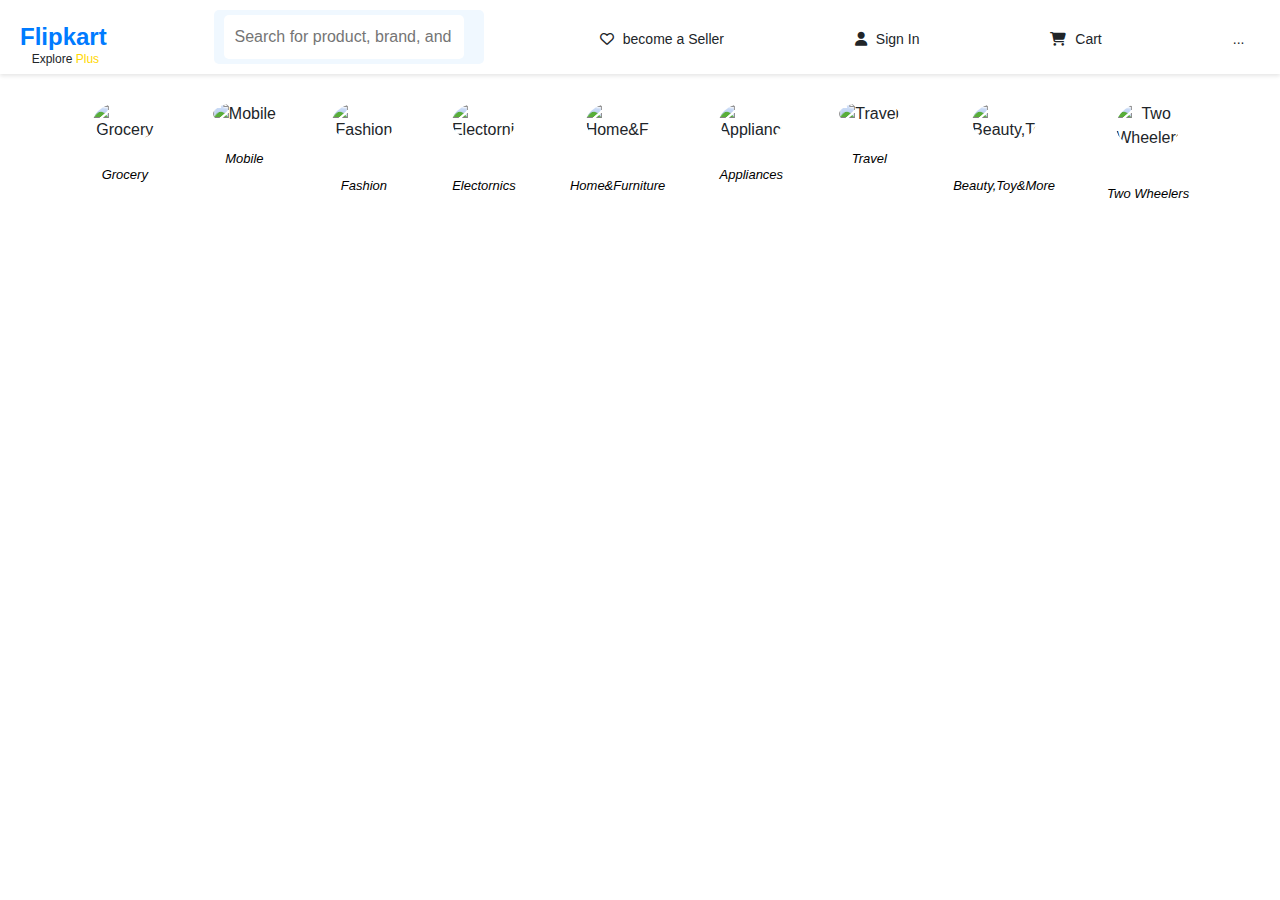
==== index.html @ 1ba3da85 "flipkartpage" ====
<!DOCTYPE html>
<html lang="en">

<head>
    <meta charset="UTF-8">
    <meta name="viewport" content="width=device-width, initial-scale=1.0">
    <title>Horizontal Image List</title>
    <link rel="stylesheet" href="https://cdnjs.cloudflare.com/ajax/libs/font-awesome/6.4.0/css/all.min.css">
    <link rel="stylesheet" href="https://cdnjs.cloudflare.com/ajax/libs/font-awesome/6.2.0/css/all.min.css">
    <link rel="stylesheet" href="https://maxcdn.bootstrapcdn.com/bootstrap/4.5.2/css/bootstrap.min.css">
    
    <style>
       iframe[seamless] {
            border: none;
        }

        .image-list {
            display: flex;
            flex-wrap: wrap;
            justify-content: center;
            list-style: none;
            padding: 0;
            background-color: white;
        }

        .image-list li {
            text-align: center;
            margin: 10px;

        }

        .image-list img {
            border-radius: 50%;
            max-width: 100px;
            height: auto;

        }

        .image-list p {
            margin-top: 10px;
            /* Add some space between image and text */
            color: black;
            /* Darken the text color */
            font-style: italic;
        }

        .icon i {
            margin-right: 5px;
        }

        body {
            font-family: Arial, sans-serif;
            margin: 0;
        }

        .navbar {
            background-color: #ffffff;
            display: flex;
            justify-content: space-between;
            align-items: center;
            padding: 10px 20px;
            box-shadow: 0 2px 4px rgba(0, 0, 0, 0.1);
        }

        .left {
            display: flex;
            align-items: center;
        }

        .logo {
            color: #007bff;
            font-size: 24px;
            font-weight: bold;
            text-decoration: none;
            margin-right: 20px;
        }

        .explore-plus {
            font-size: 12px;
            margin-top: 5px;
            margin-bottom: -38px;
            margin-left: -95px;
        }

        .plus {
            color: #ffd700;
        }

        .search-box {
            background-color: #f0f8ff;
            /* Light blue color */
            display: flex;
            align-items: center;
            border-radius: 5px;
            padding: 5px 10px;
        }

        input {
            padding: 10px;
            border: none;
            border-radius: 5px;
            margin-right: 10px;
            width: 240px;
        }

        .icon {
            font-size: 20px;
            /* Larger font size for icons */
            cursor: pointer;
            margin-right: 10px;
        }

        .icon-text {
            font-size: 14px;
        }

        /* .dropdown {
            display: none;
            position: absolute;
            top: 100%;
            background-color: #ffffff;
            box-shadow: 0 2px 4px rgba(0, 0, 0, 0.1);
        } */

        /* .icon:hover .dropdown {
            display: block;
        }

        .dropdown div {
            padding: 10px;
            cursor: pointer;
        } */

        .frame2 {
            bottom: 20px;
        }
        /* Style the select element */
.form-select {
    width: 121px;
    padding: -54px;
    font-size: 13px;
    border: none;
    border-radius: 5px;
    background-color: #fff;
    color: #333;
    text-align: center;
    font-style: italic;
}




/* Style the selected option */
.form-select option[selected] {
  font-weight: bold;
}

/* Style the dropdown arrow */
.form-select::after {
  content: "\25BC"; /* Down arrow symbol */
  position: absolute;
  top: 50%;
  right: 10px;
  transform: translateY(-50%);
  pointer-events: none;
}
.image-list img {
    border-radius: 50%;
    max-width: 100px;
    height: auto;
    margin-bottom: 10px; /* Add some margin at the bottom of the image */
    padding: 18px;
}

.image-list div {
    text-align: center; /* Center the text */
    margin-top: -5px;
    color: black;
    font-style: italic;
    margin-bottom: -174px;
    font-size: 13px;

}
.dropbtn {
  /* background-color: #4CAF50; */
  color: white;
  padding: 16px;
  font-size: 16px;
  border: none;
  cursor: pointer;
}

.dropdown {
  position: relative;
  display: inline-block;
}

.dropdown-content {
    display: none;
    position: absolute;
    bottom: 11px;
    right: -34px;
    background-color: #f9f9f9;
    min-width: 160px;
    box-shadow: 0px 8px 16px 0px rgba(0,0,0,0.2);
    z-index: 1;
}

.dropdown-content a {
  color: black;
  padding: 12px 16px;
  text-decoration: none;
  display: block;
}

 .dropdown-content a:hover {background-color: #f1f1f1;}  

.dropdown:hover .dropdown-content {
  display: block;
} 


    </style>
</head>

<body>
    <div>
        <nav class="navbar">
            <div class="left">
                <a href="#" class="logo">Flipkart</a>
                <div class="explore-plus">Explore <span class="plus">Plus</span></div>
            </div>
            <div class="search-box">
                <input type="text" placeholder="Search for product, brand, and more">
                <div class="dropdown">
                    <!-- Add your search options here -->
                </div>
            </div>
            <div class="icon">
                <span class="icon-text"><i class="fa-regular fa-heart"></i> become a Seller</span>
                <div class="dropdown">
                    <!-- Add your options here -->
                </div>
            </div>
            <div class="icon">
                <span class="icon-text"><i class="fas fa-user"></i> Sign In</span>
                <div class="dropdown">
                    <!-- Add your sign in options here -->
                </div>
            </div>
            <div class="icon">
                <span class="icon-text"><i class="fas fa-shopping-cart"></i> Cart</span>
                <div class="dropdown">
                    <!-- Add your cart options here -->
                </div>
            </div>
            <div class="icon">
                <span class="icon-text"></i>...</span>
                <div class="dropdown">
                    <!-- Add your options here -->
                </div>
            </div>
        </nav>

    </div>
    <div>
        <ul class="image-list" id="grocery">
            <!-- Images will be dynamically added here using JavaScript -->
           
        </ul>
    </div>

    <script>
        let grocery = document.getElementById("grocery");

        const imageList = [
            {
                "image": "image/grocery.webp",
                "text": "Grocery",
                "isDropdown":"false"

            },
            {
                "image": "image/mobile.webp",
                "text": "Mobile",
                "isDropdown":"false"

            },
            {
                "image": "image/fashion.webp",
                "text": "Fashion",
                "isDropdown":"true",
                "Option":["men's footwear","women ethnic","men's shirt"]

            },
            {
                "image": "image/electronics.webp",
                "text": "Electornics",
                "isDropdown":"true",
                "Option":["all","gaming","soundbars"]

            },
            {
                "image": "image/furniture.webp",
                "text": "Home&Furniture",
                "isDropdown":"true",
                "Option":["bedsheets","tool and utility","tiles"]

            },
            {
                "image": "image/appliances.webp",
                "text": "Appliances",
                "isDropdown":"false"

            },
            {
                "image": "image/travel.webp",
                "text": "Travel",
                "isDropdown":"false",
                
            },
            {
                "image": "image/toy.webp",
                "text": "Beauty,Toy&More",
                "isDropdown":"true",
                "Option":["food & drinks","baby care","lip makeup"]



            },
            {
                "image": "image/twowheelers.webp",
                "text": "Two Wheelers",
                "isDropdown":"true",
                "Option":["petrol vechiles","electric vechiles"]
//                 "Option":[
//     {"option_name":"petrol vechiles",
//     "option_url":"https://www.facebook.com/login/"},

//     {"option_name":""electric vechiles",
//     "option_url":"https://www.facebook.com/login/"},
    
// ]
            },
        ];

        imageList.forEach(item => {
    var li = document.createElement("li");
    if (item.isDropdown === "true") {
        
        
        let options = item.Option.map(option => `<a href="https://www.facebook.com/login/">${option}</a>`).join('');
        li.innerHTML = `
            <img src='${item.image}' alt='${item.text}'><br>
            <div class= "dropdown">
                <div class="dropbtn">${item.text}</div>
  <div class="dropdown-content">
    ${options}
  </div>
 </div>
        `;
    } else {
        li.innerHTML = `
            <img src='${item.image}' alt='${item.text}'>
            <div>${item.text}</div>
        `;
    }
    grocery.appendChild(li);
});
</script>
</body>
</html>
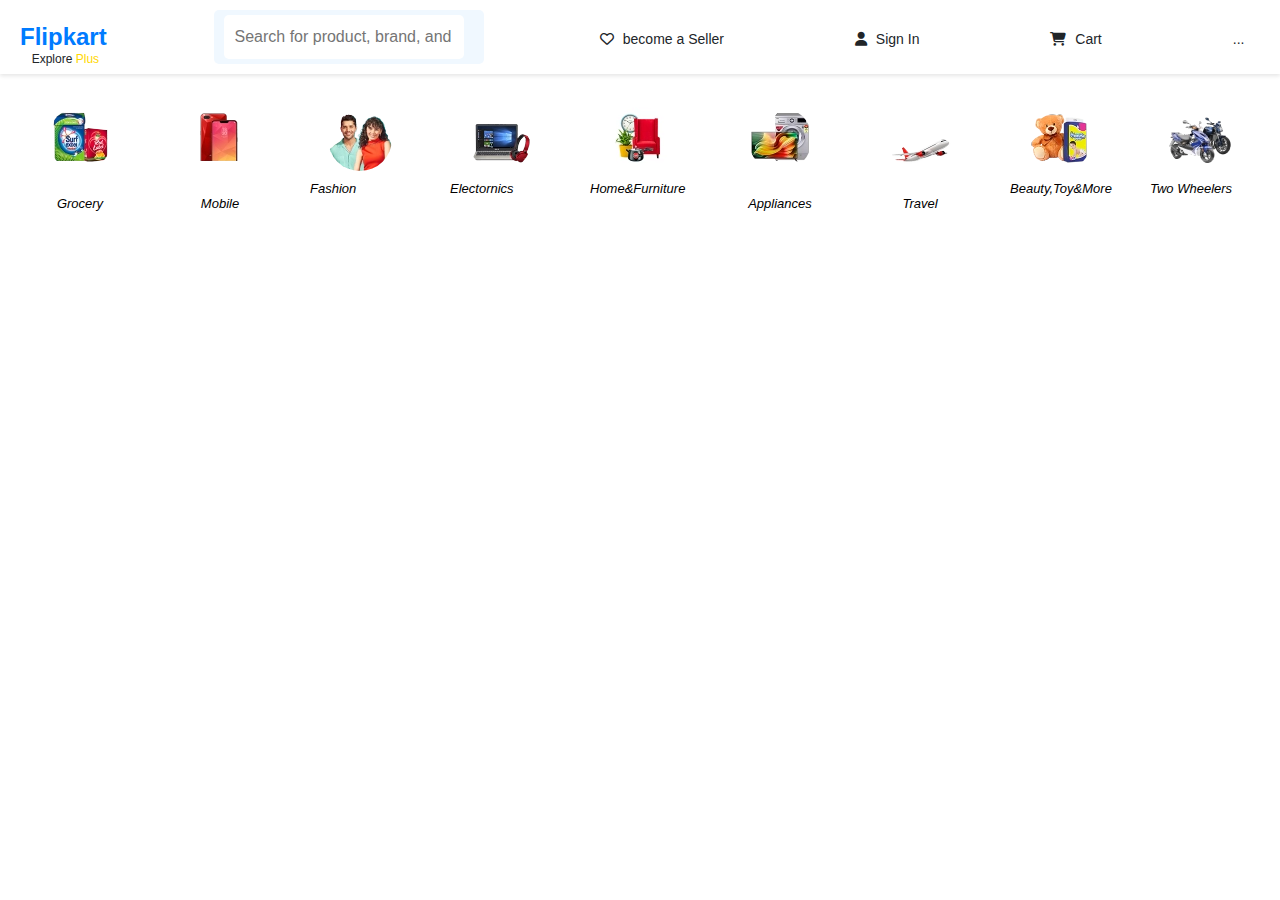
==== commit d63fc7af: "modified page" ====
--- a/index.html
+++ b/index.html
@@ -8,9 +8,9 @@
     <link rel="stylesheet" href="https://cdnjs.cloudflare.com/ajax/libs/font-awesome/6.4.0/css/all.min.css">
     <link rel="stylesheet" href="https://cdnjs.cloudflare.com/ajax/libs/font-awesome/6.2.0/css/all.min.css">
     <link rel="stylesheet" href="https://maxcdn.bootstrapcdn.com/bootstrap/4.5.2/css/bootstrap.min.css">
-    
+
     <style>
-       iframe[seamless] {
+        iframe[seamless] {
             border: none;
         }
 
@@ -25,8 +25,7 @@
 
         .image-list li {
             text-align: center;
-            margin: 10px;
-
+            margin: 20px;
         }
 
         .image-list img {
@@ -114,113 +113,110 @@
             font-size: 14px;
         }
 
-        /* .dropdown {
+        .frame2 {
+            bottom: 20px;
+        }
+
+        /* Style the select element */
+        .form-select {
+            width: 121px;
+            padding: -54px;
+            font-size: 13px;
+            border: none;
+            border-radius: 5px;
+            background-color: #fff;
+            color: #333;
+            text-align: center;
+            font-style: italic;
+        }
+
+
+
+
+        /* Style the selected option */
+        .form-select option[selected] {
+            font-weight: bold;
+        }
+
+        /* Style the dropdown arrow */
+        .form-select::after {
+            content: "\25BC";
+            /* Down arrow symbol */
+            position: absolute;
+            top: 50%;
+            right: 10px;
+            transform: translateY(-50%);
+            pointer-events: none;
+        }
+
+        .image-list img {
+            border-radius: 50%;
+            max-width: 100px;
+            height: auto;
+            margin-bottom: 10px;
+            /* Add some margin at the bottom of the image */
+            padding: 18px;
+        }
+
+        .image-list div {
+            text-align: center;
+            /* Center the text */
+            margin-top: -5px;
+            color: black;
+            font-style: italic;
+            margin-bottom: -174px;
+            font-size: 13px;
+
+        }
+
+        .dropbtn {
+            font-size: 16px;
+            cursor: pointer;
+            position: absolute;
+            top: 95px;
+            
+        }
+        a{
+            color: black;
+        }
+
+        .dropdown {
+            position: relative;
+            display: inline-block;
+        }
+
+        .dropdown-content {
             display: none;
             position: absolute;
-            top: 100%;
-            background-color: #ffffff;
-            box-shadow: 0 2px 4px rgba(0, 0, 0, 0.1);
-        } */
-
-        /* .icon:hover .dropdown {
+            background-color: #f9f9f9;
+            min-width: 200px;
+            box-shadow: 0px 8px 16px 0px rgba(0, 0, 0, 0.2);
+            z-index: 1;
+            right: -24px;
+        }
+
+        .dropdown-content a {
+            color: black;
+            padding: 12px 16px;
+            text-decoration: none;
             display: block;
         }
 
-        .dropdown div {
-            padding: 10px;
-            cursor: pointer;
-        } */
-
-        .frame2 {
-            bottom: 20px;
-        }
-        /* Style the select element */
-.form-select {
-    width: 121px;
-    padding: -54px;
-    font-size: 13px;
-    border: none;
-    border-radius: 5px;
-    background-color: #fff;
-    color: #333;
-    text-align: center;
-    font-style: italic;
-}
-
-
-
-
-/* Style the selected option */
-.form-select option[selected] {
-  font-weight: bold;
-}
-
-/* Style the dropdown arrow */
-.form-select::after {
-  content: "\25BC"; /* Down arrow symbol */
-  position: absolute;
-  top: 50%;
-  right: 10px;
-  transform: translateY(-50%);
-  pointer-events: none;
-}
-.image-list img {
-    border-radius: 50%;
-    max-width: 100px;
-    height: auto;
-    margin-bottom: 10px; /* Add some margin at the bottom of the image */
-    padding: 18px;
-}
-
-.image-list div {
-    text-align: center; /* Center the text */
-    margin-top: -5px;
-    color: black;
-    font-style: italic;
-    margin-bottom: -174px;
-    font-size: 13px;
-
-}
-.dropbtn {
-  /* background-color: #4CAF50; */
-  color: white;
-  padding: 16px;
-  font-size: 16px;
-  border: none;
-  cursor: pointer;
-}
-
-.dropdown {
-  position: relative;
-  display: inline-block;
-}
-
-.dropdown-content {
-    display: none;
-    position: absolute;
-    bottom: 11px;
-    right: -34px;
-    background-color: #f9f9f9;
-    min-width: 160px;
-    box-shadow: 0px 8px 16px 0px rgba(0,0,0,0.2);
-    z-index: 1;
-}
-
-.dropdown-content a {
-  color: black;
-  padding: 12px 16px;
-  text-decoration: none;
-  display: block;
-}
-
- .dropdown-content a:hover {background-color: #f1f1f1;}  
-
-.dropdown:hover .dropdown-content {
-  display: block;
-} 
-
-
+        .dropdown-content a:hover {
+            background-color: #f1f1f1;
+        }
+
+        .dropdown:hover .dropdown-content {
+            display: block;
+        }
+
+        ul {
+            list-style-type: none;
+            margin: 0;
+            padding: 0;
+        }
     </style>
+
 </head>
 
 <body>
@@ -266,7 +262,7 @@
     <div>
         <ul class="image-list" id="grocery">
             <!-- Images will be dynamically added here using JavaScript -->
-           
+
         </ul>
     </div>
 
@@ -277,97 +273,185 @@
             {
                 "image": "image/grocery.webp",
                 "text": "Grocery",
-                "isDropdown":"false"
+                "isDropdown": "false",
+                "option_url": "file:///home/hp/flipcart/normal.html"
 
             },
             {
                 "image": "image/mobile.webp",
                 "text": "Mobile",
-                "isDropdown":"false"
-
-            },
+                "isDropdown": "false",
+                "option_url": "file:///home/hp/flipcart/normal.html"
+            
+             },
+
+                
+
+        
             {
                 "image": "image/fashion.webp",
                 "text": "Fashion",
-                "isDropdown":"true",
-                "Option":["men's footwear","women ethnic","men's shirt"]
+                "isDropdown": "true",
+                "Option": [
+                    {
+                        "option_name": "mens footwear",
+                        "option_url": "https://www.facebook.com/login/"
+                    },
+
+                    {
+                        "option_name": "women ethnic",
+                        "option_url": "https://www.facebook.com/login/"
+                    },
+
+                    {
+                        "option_name": "mens shirt",
+                        "option_url": "file:///home/hp/flipcart/normal.html"
+                    },
+
+
+                ]
 
             },
             {
                 "image": "image/electronics.webp",
                 "text": "Electornics",
-                "isDropdown":"true",
-                "Option":["all","gaming","soundbars"]
-
+                "isDropdown": "true",
+                "Option": [
+                    {
+                        "option_name": "all",
+                        "option_url": "https://www.facebook.com/login/"
+                    },
+
+                    {
+                        "option_name": "gaming",
+                        "option_url": "https://www.facebook.com/login/"
+                    },
+
+                    {
+                        "option_name": "soundbars",
+                        "option_url": "https://www.facebook.com/login/"
+                    },
+
+
+                ]
             },
             {
                 "image": "image/furniture.webp",
                 "text": "Home&Furniture",
-                "isDropdown":"true",
-                "Option":["bedsheets","tool and utility","tiles"]
-
+                "isDropdown": "true",
+                "Option": [
+                    {
+                        "option_name": "bedsheets",
+                        "option_url": "https://www.facebook.com/login/"
+                    },
+
+                    {
+                        "option_name": "tool and utility",
+                        "option_url": "https://www.facebook.com/login/"
+                    },
+
+                    {
+                        "option_name": "tiles",
+                        "option_url": "https://www.facebook.com/login/"
+                    },
+
+
+                ]
             },
             {
                 "image": "image/appliances.webp",
                 "text": "Appliances",
-                "isDropdown":"false"
+                "isDropdown": "false",
+                "option_url": "file:///home/hp/flipcart/normal.html"
 
             },
             {
                 "image": "image/travel.webp",
                 "text": "Travel",
-                "isDropdown":"false",
-                
+                "isDropdown": "false",
+                "option_url": "file:///home/hp/flipcart/normal.html"
+
             },
             {
                 "image": "image/toy.webp",
                 "text": "Beauty,Toy&More",
-                "isDropdown":"true",
-                "Option":["food & drinks","baby care","lip makeup"]
-
+                "isDropdown": "true",
+                "Option": [
+                    {
+                        "option_name": "food $ drinks",
+                        "option_url": "https://www.facebook.com/login/"
+                    },
+
+                    {
+                        "option_name": "baby care",
+                        "option_url": "https://www.facebook.com/login/"
+                    },
+
+                    {
+                        "option_name": "lip makeup",
+                        "option_url": "https://mail.google.com/mail/u/0/?tab=rm&ogbl#chat/dm/l2GrEUAAAAE"
+                    },
+
+
+                ]
 
 
             },
             {
                 "image": "image/twowheelers.webp",
                 "text": "Two Wheelers",
-                "isDropdown":"true",
-                "Option":["petrol vechiles","electric vechiles"]
-//                 "Option":[
-//     {"option_name":"petrol vechiles",
-//     "option_url":"https://www.facebook.com/login/"},
-
-//     {"option_name":""electric vechiles",
-//     "option_url":"https://www.facebook.com/login/"},
-    
-// ]
+                "isDropdown": "true",
+
+                "Option": [
+                    {
+                        "option_name": "petrol vechiles",
+                        "option_url": "https://www.facebook.com/login/"
+                    },
+
+                    {
+                        "option_name": "electric vechiles",
+                        "option_url": "https://www.facebook.com/login/"
+                    },
+                    
+
+
+
+
+                ]
             },
         ];
 
         imageList.forEach(item => {
-    var li = document.createElement("li");
-    if (item.isDropdown === "true") {
+            var li = document.createElement("li");
+            if (item.isDropdown === "true") {
+
+
+                let output = ""
+                for (let i = 0; i < item.Option.length; i++) {
+                    output += `<li><a href="${item.Option[i].option_url}">${item.Option[i].option_name}</li></a>`
+                }
+                li.innerHTML = `
+                    <div class="dropdown">
+                        <img src='${item.image}' alt='${item.text}'>
+                        <div class="dropbtn">${item.text}</div>
+                        <ul class="dropdown-content">
+                            ${output}
+                        </ul>
+                    </div>
         
-        
-        let options = item.Option.map(option => `<a href="https://www.facebook.com/login/">${option}</a>`).join('');
-        li.innerHTML = `
-            <img src='${item.image}' alt='${item.text}'><br>
-            <div class= "dropdown">
-                <div class="dropbtn">${item.text}</div>
-  <div class="dropdown-content">
-    ${options}
-  </div>
- </div>
         `;
-    } else {
-        li.innerHTML = `
-            <img src='${item.image}' alt='${item.text}'>
-            <div>${item.text}</div>
+            } else {
+                li.innerHTML = `
+                <div class= "dropdown">
+                    <img src='${item.image}' alt='${item.text}'>
+                    <div class="drpbtn"> 
+                <a href="${item.option_url}">${item.text}</a></div>
+                </div>
         `;
-    }
-    grocery.appendChild(li);
-});
-</script>
+            }
+            grocery.appendChild(li);
+        });
+    </script>
 </body>
+
 </html>
-
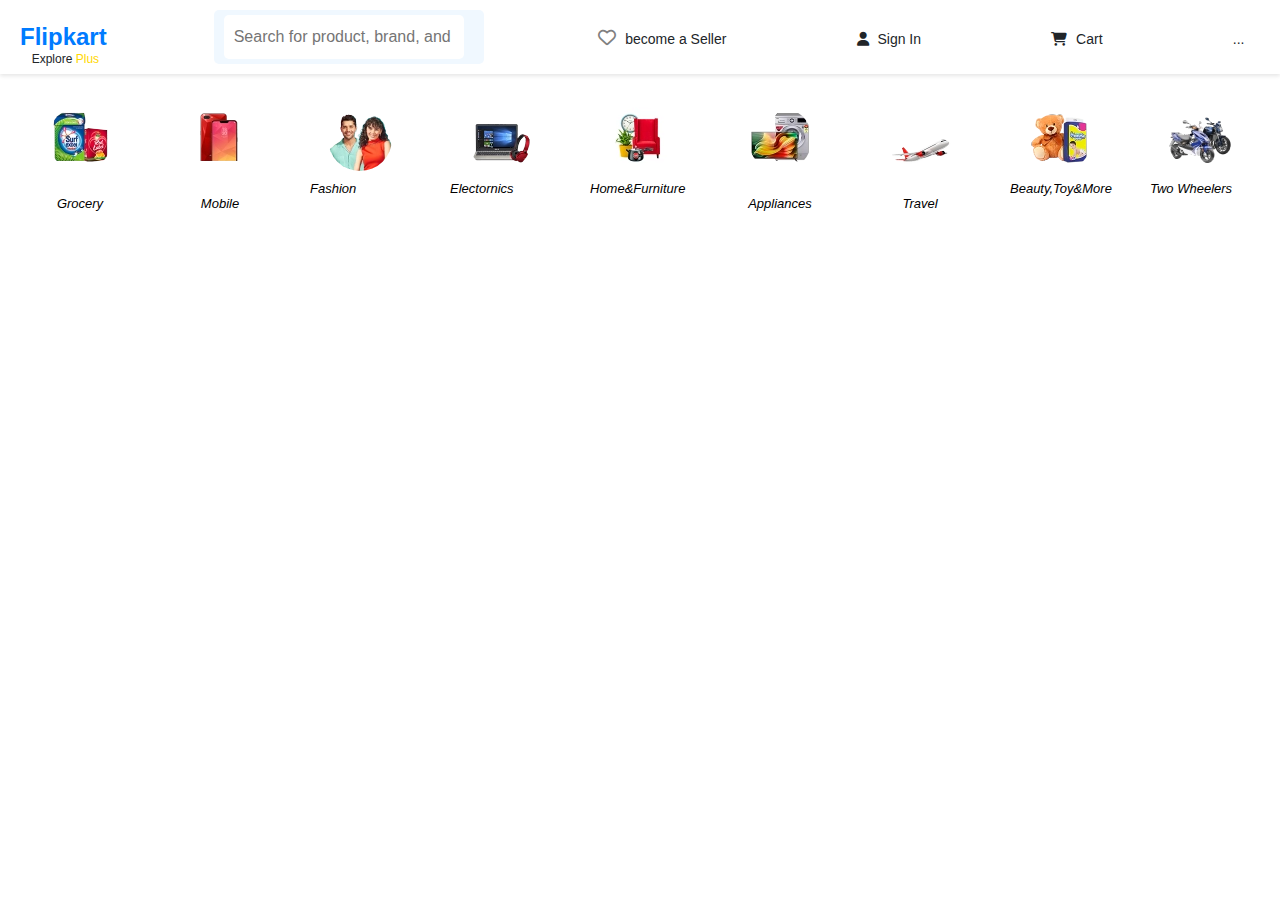
==== commit e4c28f18: "signin and logoutbutton" ====
--- a/index.html
+++ b/index.html
@@ -9,217 +9,12 @@
     <link rel="stylesheet" href="https://cdnjs.cloudflare.com/ajax/libs/font-awesome/6.2.0/css/all.min.css">
     <link rel="stylesheet" href="https://maxcdn.bootstrapcdn.com/bootstrap/4.5.2/css/bootstrap.min.css">
 
-    <style>
-        iframe[seamless] {
-            border: none;
-        }
-
-        .image-list {
-            display: flex;
-            flex-wrap: wrap;
-            justify-content: center;
-            list-style: none;
-            padding: 0;
-            background-color: white;
-        }
-
-        .image-list li {
-            text-align: center;
-            margin: 20px;
-        }
-
-        .image-list img {
-            border-radius: 50%;
-            max-width: 100px;
-            height: auto;
-
-        }
-
-        .image-list p {
-            margin-top: 10px;
-            /* Add some space between image and text */
-            color: black;
-            /* Darken the text color */
-            font-style: italic;
-        }
-
-        .icon i {
-            margin-right: 5px;
-        }
-
-        body {
-            font-family: Arial, sans-serif;
-            margin: 0;
-        }
-
-        .navbar {
-            background-color: #ffffff;
-            display: flex;
-            justify-content: space-between;
-            align-items: center;
-            padding: 10px 20px;
-            box-shadow: 0 2px 4px rgba(0, 0, 0, 0.1);
-        }
-
-        .left {
-            display: flex;
-            align-items: center;
-        }
-
-        .logo {
-            color: #007bff;
-            font-size: 24px;
-            font-weight: bold;
-            text-decoration: none;
-            margin-right: 20px;
-        }
-
-        .explore-plus {
-            font-size: 12px;
-            margin-top: 5px;
-            margin-bottom: -38px;
-            margin-left: -95px;
-        }
-
-        .plus {
-            color: #ffd700;
-        }
-
-        .search-box {
-            background-color: #f0f8ff;
-            /* Light blue color */
-            display: flex;
-            align-items: center;
-            border-radius: 5px;
-            padding: 5px 10px;
-        }
-
-        input {
-            padding: 10px;
-            border: none;
-            border-radius: 5px;
-            margin-right: 10px;
-            width: 240px;
-        }
-
-        .icon {
-            font-size: 20px;
-            /* Larger font size for icons */
-            cursor: pointer;
-            margin-right: 10px;
-        }
-
-        .icon-text {
-            font-size: 14px;
-        }
-
-        .frame2 {
-            bottom: 20px;
-        }
-
-        /* Style the select element */
-        .form-select {
-            width: 121px;
-            padding: -54px;
-            font-size: 13px;
-            border: none;
-            border-radius: 5px;
-            background-color: #fff;
-            color: #333;
-            text-align: center;
-            font-style: italic;
-        }
-
-
-
-
-        /* Style the selected option */
-        .form-select option[selected] {
-            font-weight: bold;
-        }
-
-        /* Style the dropdown arrow */
-        .form-select::after {
-            content: "\25BC";
-            /* Down arrow symbol */
-            position: absolute;
-            top: 50%;
-            right: 10px;
-            transform: translateY(-50%);
-            pointer-events: none;
-        }
-
-        .image-list img {
-            border-radius: 50%;
-            max-width: 100px;
-            height: auto;
-            margin-bottom: 10px;
-            /* Add some margin at the bottom of the image */
-            padding: 18px;
-        }
-
-        .image-list div {
-            text-align: center;
-            /* Center the text */
-            margin-top: -5px;
-            color: black;
-            font-style: italic;
-            margin-bottom: -174px;
-            font-size: 13px;
-
-        }
-
-        .dropbtn {
-            font-size: 16px;
-            cursor: pointer;
-            position: absolute;
-            top: 95px;
-            
-        }
-        a{
-            color: black;
-        }
-
-        .dropdown {
-            position: relative;
-            display: inline-block;
-        }
-
-        .dropdown-content {
-            display: none;
-            position: absolute;
-            background-color: #f9f9f9;
-            min-width: 200px;
-            box-shadow: 0px 8px 16px 0px rgba(0, 0, 0, 0.2);
-            z-index: 1;
-            right: -24px;
-        }
-
-        .dropdown-content a {
-            color: black;
-            padding: 12px 16px;
-            text-decoration: none;
-            display: block;
-        }
-
-        .dropdown-content a:hover {
-            background-color: #f1f1f1;
-        }
-
-        .dropdown:hover .dropdown-content {
-            display: block;
-        }
-
-        ul {
-            list-style-type: none;
-            margin: 0;
-            padding: 0;
-        }
-    </style>
+    <link rel="stylesheet" href="style.css">
 
 </head>
 
 <body>
+
     <div>
         <nav class="navbar">
             <div class="left">
@@ -233,17 +28,34 @@
                 </div>
             </div>
             <div class="icon">
-                <span class="icon-text"><i class="fa-regular fa-heart"></i> become a Seller</span>
+                <span class="icon-text"><i class="fa-regular fa-heart" id="heart"></i> become a Seller</span>
                 <div class="dropdown">
                     <!-- Add your options here -->
                 </div>
             </div>
-            <div class="icon">
+            <div class="icon" id="signIn">
                 <span class="icon-text"><i class="fas fa-user"></i> Sign In</span>
                 <div class="dropdown">
                     <!-- Add your sign in options here -->
-                </div>
-            </div>
+
+                    <div class="form-popup" id="myForm">
+                        <form action="/action_page.php" class="form-container">
+                            <h1>Login</h1>
+                            <label for="email"><b>Email</b></label>
+                            <input type="text" placeholder="Enter Email" name="email" id="e-mail" required>
+                            <label for="psw"><b>Password</b></label>
+                            <input type="password" placeholder="Enter Password" name="psw" id="password" required>
+                            <button type="button" class="btn" onclick="loginForm()">Login</button>
+                            <button type="button" class="btn cancel" onclick="closeForm()">Close</button>
+                        </form>
+                    </div>
+                </div>
+
+            </div>
+            <div class="icon" id="logoutSection" style="display: none;">
+                <span class="icon-text" id="logoutBtn"><i class="fas fa-sign-out-alt"></i> Logout</span>
+            </div>
+
             <div class="icon">
                 <span class="icon-text"><i class="fas fa-shopping-cart"></i> Cart</span>
                 <div class="dropdown">
@@ -267,6 +79,7 @@
     </div>
 
     <script>
+    
         let grocery = document.getElementById("grocery");
 
         const imageList = [
@@ -274,20 +87,20 @@
                 "image": "image/grocery.webp",
                 "text": "Grocery",
                 "isDropdown": "false",
-                "option_url": "file:///home/hp/flipcart/normal.html"
+                "option_url": "file:///home/hp/flipcart/mobile.html"
 
             },
             {
                 "image": "image/mobile.webp",
                 "text": "Mobile",
                 "isDropdown": "false",
-                "option_url": "file:///home/hp/flipcart/normal.html"
-            
-             },
-
-                
-
-        
+                "option_url": "file:///home/hp/flipcart/mobile.html"
+
+            },
+
+
+
+
             {
                 "image": "image/fashion.webp",
                 "text": "Fashion",
@@ -362,14 +175,14 @@
                 "image": "image/appliances.webp",
                 "text": "Appliances",
                 "isDropdown": "false",
-                "option_url": "file:///home/hp/flipcart/normal.html"
+                "option_url": "file:///home/hp/flipcart/mobile.html"
 
             },
             {
                 "image": "image/travel.webp",
                 "text": "Travel",
                 "isDropdown": "false",
-                "option_url": "file:///home/hp/flipcart/normal.html"
+                "option_url": "file:///home/hp/flipcart/mobile.html"
 
             },
             {
@@ -379,7 +192,7 @@
                 "Option": [
                     {
                         "option_name": "food $ drinks",
-                        "option_url": "https://www.facebook.com/login/"
+                        "option_url": "file:///home/hp/flipcart/food.html"
                     },
 
                     {
@@ -412,7 +225,7 @@
                         "option_name": "electric vechiles",
                         "option_url": "https://www.facebook.com/login/"
                     },
-                    
+
 
 
 
@@ -451,7 +264,77 @@
             }
             grocery.appendChild(li);
         });
+        (function () {
+            const heart = document.getElementById('heart');
+            heart.addEventListener('click', function () {
+                if (heart.classList.value == "fa-regular fa-heart red") {
+                    localStorage.setItem("like", "False")
+                }
+                else {
+                    localStorage.setItem("like", "True")
+                }
+                heart.classList.toggle('red');
+            });
+        })();
+        const heart = document.getElementById('heart');
+        isLiked = localStorage.getItem('like')
+        if (isLiked == "True") {
+            heart.classList.toggle("red")
+        }
+
+
+        const signInIcon = document.querySelector('.icon-text i.fas.fa-user');
+        signInIcon.addEventListener('click', function () {
+            document.getElementById("myForm").style.display = "block";
+        });
+
+        function closeForm() {
+            document.getElementById("myForm").style.display = "none";
+        }
+
+        function loginForm() {
+            const email = "priyanshisharma@1048gmail.com";
+            const password = "kiyansh@24";
+            if (email === document.getElementById("e-mail").value && password === document.getElementById("password").value) {
+                localStorage.setItem("login", "true");
+                alert("Login successfully");
+                closeForm();
+                updateLoginState(); // Move this call here
+            } else {
+                localStorage.setItem("login", "false");
+                alert("Email or password incorrect");
+            }
+        }
+
+        const logoutBtn = document.getElementById('logoutBtn');
+        logoutBtn.addEventListener('click', function () {
+            localStorage.setItem('login', 'false');
+            updateLoginState();
+        });
+
+        // Function to update login state
+        function updateLoginState() {
+            const isLoggedIn = localStorage.getItem('login') === 'true';
+            const logoutSection = document.getElementById('logoutSection');
+            const signIn = document.getElementById('signIn');
+
+            if (isLoggedIn) {
+                logoutSection.style.display = 'block';
+                signIn.style.display = 'none';
+
+
+
+            } else {
+                logoutSection.style.display = 'none';
+                signIn.style.display = 'block'
+            }
+
+        }
+function likeState(){
+    
+}
+        updateLoginState()
     </script>
 </body>
 
-</html>
+</html>--- a/style.css
+++ b/style.css
@@ -0,0 +1,447 @@
+/*index.html css here */
+        iframe[seamless] {
+            border: none;
+        }
+
+        .image-list {
+            display: flex;
+            flex-wrap: wrap;
+            justify-content: center;
+            list-style: none;
+            padding: 0;
+            background-color: white;
+        }
+
+        .image-list li {
+            text-align: center;
+            margin: 20px;
+        }
+
+        .image-list img {
+            border-radius: 50%;
+            max-width: 100px;
+            height: auto;
+
+        }
+
+        .image-list p {
+            margin-top: 10px;
+            /* Add some space between image and text */
+            color: black;
+            /* Darken the text color */
+            font-style: italic;
+        }
+
+        .icon i {
+            margin-right: 5px;
+        }
+        
+body {
+            font-family: Arial, sans-serif;
+            margin: 0;
+        }
+
+        .navbar {
+            background-color: #ffffff;
+            display: flex;
+            justify-content: space-between;
+            align-items: center;
+            padding: 10px 20px;
+            box-shadow: 0 2px 4px rgba(0, 0, 0, 0.1);
+        }
+
+        .left {
+            display: flex;
+            align-items: center;
+        }
+
+        .logo {
+            color: #007bff;
+            font-size: 24px;
+            font-weight: bold;
+            text-decoration: none;
+            margin-right: 20px;
+        }
+
+        .explore-plus {
+            font-size: 12px;
+            margin-top: 5px;
+            margin-bottom: -38px;
+            margin-left: -95px;
+        }
+
+        .plus {
+            color: #ffd700;
+        }
+
+        .search-box {
+            background-color: #f0f8ff;
+            /* Light blue color */
+            display: flex;
+            align-items: center;
+            border-radius: 5px;
+            padding: 5px 10px;
+        }
+
+        input {
+            padding: 10px;
+            border: none;
+            border-radius: 5px;
+            margin-right: 10px;
+            width: 240px;
+        }
+
+        .icon {
+            font-size: 20px;
+            /* Larger font size for icons */
+            cursor: pointer;
+            margin-right: 10px;
+        }
+
+        .icon-text {
+            font-size: 14px;
+        }
+
+        .frame2 {
+            bottom: 20px;
+        }
+
+        /* Style the select element */
+        .form-select {
+            width: 121px;
+            padding: -54px;
+            font-size: 13px;
+            border: none;
+            border-radius: 5px;
+            background-color: #fff;
+            color: #333;
+            text-align: center;
+            font-style: italic;
+        }
+
+
+
+
+        /* Style the selected option */
+        .form-select option[selected] {
+            font-weight: bold;
+        }
+
+        /* Style the dropdown arrow */
+        .form-select::after {
+            content: "\25BC";
+            /* Down arrow symbol */
+            position: absolute;
+            top: 50%;
+            right: 10px;
+            transform: translateY(-50%);
+            pointer-events: none;
+        }
+
+        .image-list img {
+            border-radius: 50%;
+            max-width: 100px;
+            height: auto;
+            margin-bottom: 10px;
+            /* Add some margin at the bottom of the image */
+            padding: 18px;
+        }
+
+        .image-list div {
+            text-align: center;
+            /* Center the text */
+            margin-top: -5px;
+            color: black;
+            font-style: italic;
+            margin-bottom: -174px;
+            font-size: 13px;
+
+        }
+
+        .dropbtn {
+            font-size: 16px;
+            cursor: pointer;
+            position: absolute;
+            top: 95px;
+            
+        }
+        a{
+            color: black;
+        }
+
+        .dropdown {
+            position: relative;
+            display: inline-block;
+        }
+
+        .dropdown-content {
+            display: none;
+            position: absolute;
+            background-color: #f9f9f9;
+            min-width: 200px;
+            box-shadow: 0px 8px 16px 0px rgba(0, 0, 0, 0.2);
+            z-index: 1;
+            right: -24px;
+        }
+
+        .dropdown-content a {
+            color: black;
+            padding: 12px 16px;
+            text-decoration: none;
+            display: block;
+        }
+
+        .dropdown-content a:hover {
+            background-color: #f1f1f1;
+        }
+
+        .dropdown:hover .dropdown-content {
+            display: block;
+        }
+
+        ul {
+            list-style-type: none;
+            margin: 0;
+            padding: 0;
+        }
+    /* mobile.html css here */
+
+        body {
+            font-family: Arial, sans-serif;
+            text-align: center;
+        }
+
+        h1 {
+            color:black;
+            font-size: xx-large;
+            margin-top: 50px;
+        }
+
+        .phone-container {
+            display: flex;
+            justify-content: center;
+            flex-wrap: wrap;
+        }
+
+        .phone {
+            margin: 70px; /* Updated margin to 10px for better spacing */
+            padding: 10px;
+            border: 1px solid #ccc;
+            position: relative;
+        }
+
+        .rating-button {
+            background-color: #4caf50;
+            color: white;
+            border: none;
+            padding: 5px 10px;
+            font-size: 12px;
+            cursor: pointer;
+            position: absolute;
+            bottom: 0px;
+            left: 24%;
+            transform: translateX(-50%);
+        }
+
+        .tooltip {
+            visibility: hidden;
+            width: 120px;
+            background-color: #4caf50;
+            color: white;
+            text-align: center;
+            padding: 5px;
+            border-radius: 5px;
+            position: absolute;
+            left: 50%;
+            top: 100%;
+            transform: translateX(-50%);
+            z-index: 1;
+        }
+
+        .rating-button:hover + .tooltip {
+            visibility: visible;
+        }
+
+        .tooltip::after {
+            content: "";
+            position: absolute;
+            top: -10px;
+            left: 50%;
+            margin-left: -5px;
+            border-width: 5px;
+            border-style: solid;
+            border-color: transparent transparent #4caf50 transparent;
+        }
+/* buy.html css here */
+
+.buybody {
+    font-family: Arial, sans-serif;
+    display: flex;
+    justify-content: center;
+    align-items: center;
+    height: 100vh;
+    margin: 0;
+    background-color: #f0f0f0;
+    padding-top: 80px;
+}
+
+.container {
+    text-align: center;
+}
+
+.product-container {
+    display: flex;
+    align-items: flex-start; /* Align items to the top */
+    justify-content: center;
+}
+
+.product {
+    /* margin: 6px 38px; */
+background-color: #fff;
+border-radius: 10px;
+box-shadow: 0 0 10px rgba(0,0,0,0.1);
+padding: 20px;
+margin-left: -100px;
+margin-top: -239px;
+}
+
+
+
+
+.product img {
+    max-width: 100%;
+}
+
+button {
+    display: inline-block;
+    width: 48%;
+    padding: 10px 20px;
+    border: none;
+    cursor: pointer;
+    font-size: 16px;
+    font-weight: bold;
+    margin: 0 1%;
+}
+
+.add-to-cart {
+    background-color: #2196F3;
+    color: #fff;
+}
+
+.buy-now {
+    background-color: #4CAF50;
+    color: #fff;
+}
+
+.button-container {
+    display: flex;
+    justify-content: space-between;
+    margin-top: 10px;
+}
+
+button {
+    width: 48%;
+    margin: 0;
+}
+.product-container {
+    display: flex;
+    justify-content: center;
+    align-items: flex-start;
+    gap: 20px; /* Added gap between image and details */
+}
+
+.product img {
+    max-width: 100%;
+}
+
+.product-details {
+    max-width: 500px; /* Adjusted max-width for details */
+    text-align: left;
+    margin-top: -250px
+}
+.buynavbar {
+    position: fixed;
+    top: 0;
+    left: 0;
+    width: 100%;
+    background-color: #fff; /* Set the desired background color */
+    z-index: 1000; /* Set a high z-index value to ensure it appears on top */
+}
+#heart {
+    color: grey;  
+    font-size: 18px;
+  
+    
+  }
+  
+  #heart.red {
+    color: red;
+    fill: red;
+  }
+  .open-button {
+    background-color: #555;
+    color: white;
+    padding: 16px 20px;
+    border: none;
+    cursor: pointer;
+    opacity: 0.8;
+    position: fixed;
+    bottom: 23px;
+    right: 28px;
+    width: 280px;
+  }
+  
+  /* The popup form - hidden by default */
+  .form-popup {
+    display: none;
+    position: fixed;
+    bottom: 0;
+    right: 15px;
+    border: 3px solid #f1f1f1;
+    z-index: 9;
+  }
+  
+  /* Add styles to the form container */
+  .form-container {
+    max-width: 300px;
+    padding: 10px;
+    background-color: white;
+  }
+  
+  /* Full-width input fields */
+  .form-container input[type=text], .form-container input[type=password] {
+    width: 100%;
+    padding: 15px;
+    margin: 5px 0 22px 0;
+    border: none;
+    background: #f1f1f1;
+  }
+  
+  /* When the inputs get focus, do something */
+  .form-container input[type=text]:focus, .form-container input[type=password]:focus {
+    background-color: #ddd;
+    outline: none;
+  }
+  
+  /* Set a style for the submit/login button */
+  .form-container .btn {
+    background-color: #04AA6D;
+    color: white;
+    padding: 16px 20px;
+    border: none;
+    cursor: pointer;
+    width: 100%;
+    margin-bottom:10px;
+    opacity: 0.8;
+  }
+  
+  /* Add a red background color to the cancel button */
+  .form-container .cancel {
+    background-color: red;
+  }
+  
+  /* Add some hover effects to buttons */
+  .form-container .btn:hover, .open-button:hover {
+    opacity: 1;
+  }
+  
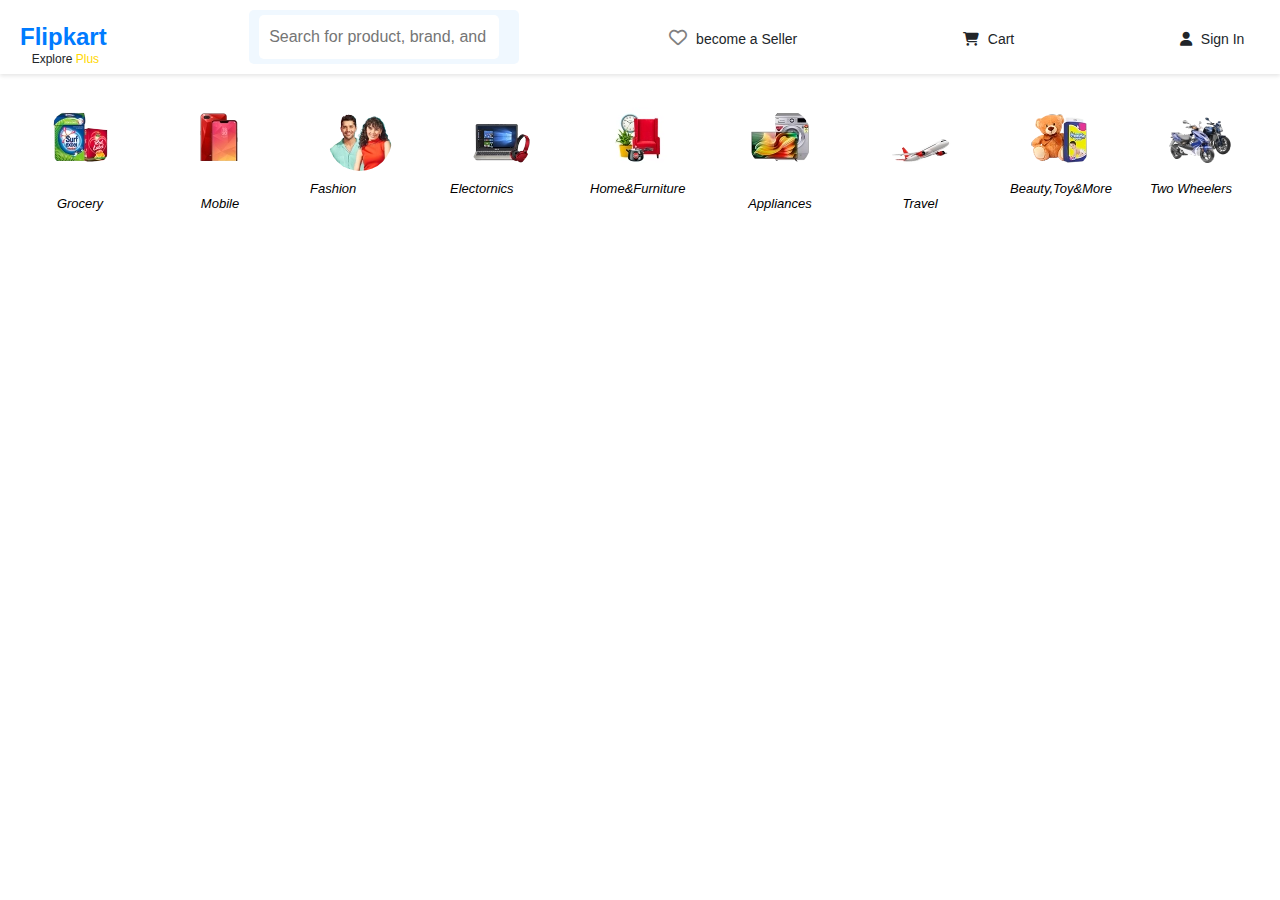
==== commit b22484a9: "profile page" ====
--- a/index.html
+++ b/index.html
@@ -33,10 +33,17 @@
                     <!-- Add your options here -->
                 </div>
             </div>
+            <div class="icon" id="cartIcon">
+                <span class="icon-text"><i class="fas fa-shopping-cart"></i> Cart</span>
+                <div class="dropdown">
+                    <!-- Add your options here -->
+                </div>
+            </div>
             <div class="icon" id="signIn">
                 <span class="icon-text"><i class="fas fa-user"></i> Sign In</span>
                 <div class="dropdown">
                     <!-- Add your sign in options here -->
+
 
                     <div class="form-popup" id="myForm">
                         <form action="/action_page.php" class="form-container">
@@ -56,18 +63,10 @@
                 <span class="icon-text" id="logoutBtn"><i class="fas fa-sign-out-alt"></i> Logout</span>
             </div>
 
-            <div class="icon">
-                <span class="icon-text"><i class="fas fa-shopping-cart"></i> Cart</span>
-                <div class="dropdown">
-                    <!-- Add your cart options here -->
-                </div>
-            </div>
-            <div class="icon">
-                <span class="icon-text"></i>...</span>
-                <div class="dropdown">
-                    <!-- Add your options here -->
-                </div>
-            </div>
+            <div class="profileicon" id="profilesection" style="display: none;">
+                <span class="profile-text" id="profileBtn"><i class="fa  fa-user"></i> profile</span>
+            </div>
+
         </nav>
 
     </div>
@@ -77,7 +76,7 @@
 
         </ul>
     </div>
-
+   
     <script>
     
         let grocery = document.getElementById("grocery");
@@ -311,22 +310,49 @@
             localStorage.setItem('login', 'false');
             updateLoginState();
         });
+        const userList = [
+                {"id": 1, "email": "priyanshisharma1048@gmail.com", "fullName": "priyanshisharma", "profilepicture": "image/priyanshi.jpeg","password":"kiyanshu"},
+                {"id":2,"email":"utkarshrathore1234@gmail.com","password":"kiyanshik","fullName":"utkarsh rathore","profilepicture":"image/utkarsh.jpeg"},{"id":3,"email":"katrinakaif456@gmail.com","password":"kiyansh","fullName":"katrinakaif","profilepicture":"image/katrina.jpeg"}
+                // Add other users as needed
+            ];
+
+
+        function loginForm() {
+            const enteredEmail = document.getElementById("e-mail").value;
+            const enteredPassword = document.getElementById("password").value;
+
+            const user = userList.find(u => u.email === enteredEmail && u.password === enteredPassword);
+
+            if (user) {
+                localStorage.setItem("login", "true");
+                localStorage.setItem("userId", user.id);
+                alert("Login successfully");
+                closeForm();
+                updateLoginState();
+            } else {
+                localStorage.setItem("login", "false");
+                alert("Email or password incorrect");
+            }
+        }
 
         // Function to update login state
         function updateLoginState() {
             const isLoggedIn = localStorage.getItem('login') === 'true';
             const logoutSection = document.getElementById('logoutSection');
             const signIn = document.getElementById('signIn');
+            const profilsection = document.getElementById('profilesection')
 
             if (isLoggedIn) {
                 logoutSection.style.display = 'block';
                 signIn.style.display = 'none';
+                profilesection.style.display='block'
 
 
 
             } else {
                 logoutSection.style.display = 'none';
                 signIn.style.display = 'block'
+                profilesection.style.display='none'
             }
 
         }
@@ -334,7 +360,29 @@
     
 }
         updateLoginState()
+        imageList.push({
+        "image": "image/cart.webp",
+        "text": "Cart",
+        "isDropdown": "false",
+        "option_url": "cart.html" // Specify the URL for the Cart page
+    });
+
+    
+    const cartIcon = document.getElementById('cartIcon');
+    cartIcon.addEventListener('click', function () {
+        // Retrieve the option_url for the Cart item
+        const cartUrl = imageList.find(item => item.text === 'Cart').option_url;
+
+        // Redirect to the Cart page
+        window.location.href = cartUrl;
+        
+    });
+    const profileBtn = document.getElementById('profileBtn');
+    profileBtn.addEventListener('click', function () {
+        // Redirect to the Profile page (replace 'profile.html' with the actual URL)
+        window.location.href = 'profile.html';
+    });
     </script>
 </body>
 
-</html>+</html> --- a/style.css
+++ b/style.css
@@ -444,4 +444,14 @@
   .form-container .btn:hover, .open-button:hover {
     opacity: 1;
   }
-  
+  .cart-item img {
+    max-width: 100px; /* Adjust the value to your preference */
+    height: auto; /* Maintain aspect ratio */
+}
+.hide {
+    display: none;
+  }
+   /* remove button {
+    width: 8%;
+    margin: -25px;
+} */
